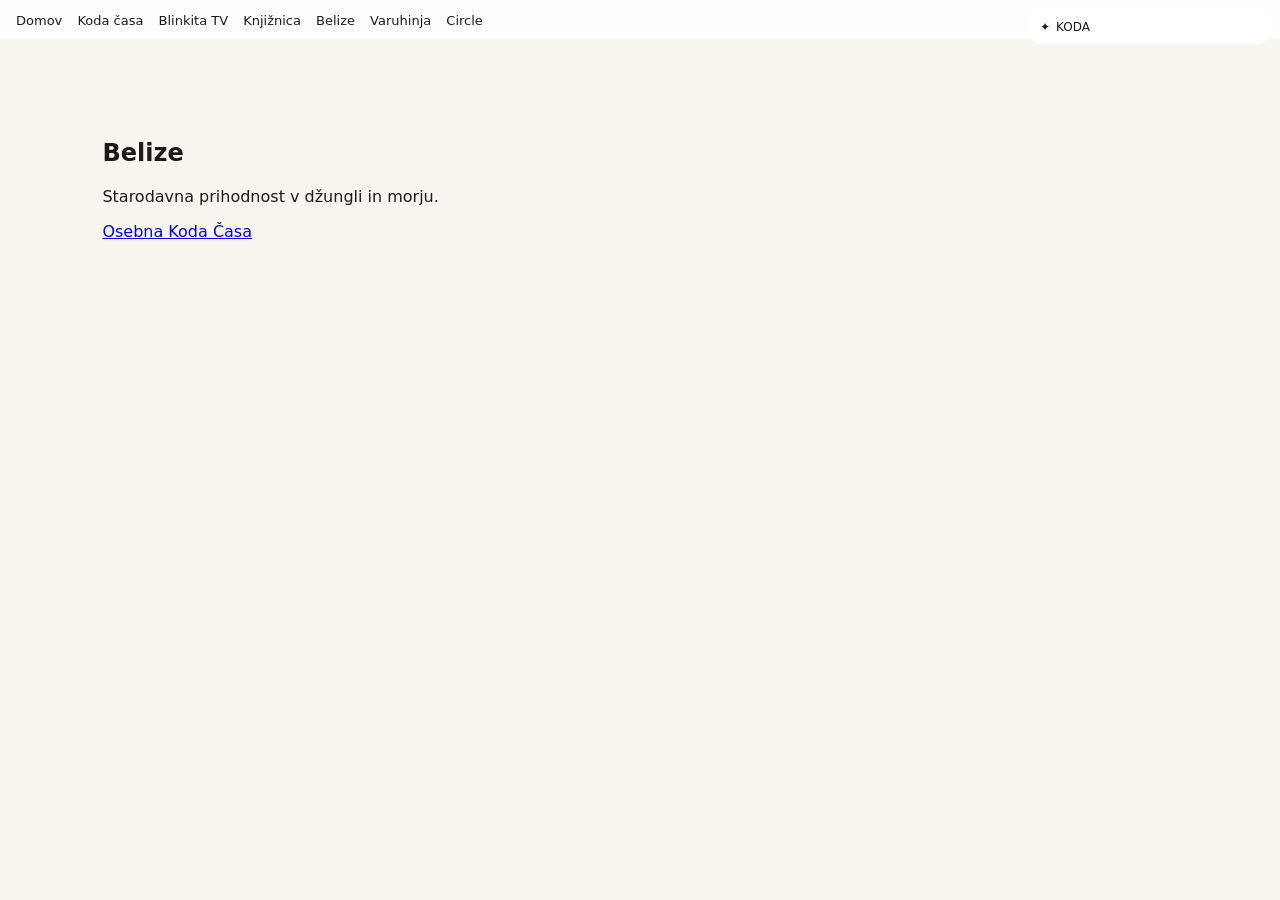
==== belize.html @ be181662 "Add files via upload" ====
<!doctype html>
<html lang="sl">
<head>
<meta charset="utf-8">
<meta name="viewport" content="width=device-width, initial-scale=1">
<title>Belize</title>
<link rel="stylesheet" href="style.css">
</head>
<body>

<header>
<nav class="main-nav">
<a href="index.html">Domov</a>
<a href="koda-casa.html">Koda časa</a>
<a href="blinkita-tv.html">Blinkita TV</a>
<a href="knjiznica.html">Knjižnica</a>
<a href="belize.html">Belize</a>
<a href="varuhinja-prehodov.html">Varuhinja</a>
<a href="circle.html">Circle</a>
</nav>

<div id="ziv-cas-header">
<div id="greg-date"></div>
<div class="tzolkin-inline">
<span>✦</span><span>KODA</span>
</div>
</div>
</header>

<section class="hero">
<div class="hero-card">
<h1>Belize</h1>
<p>Starodavna prihodnost v džungli in morju.</p>
<p><a href="https://mysticanaturae.github.io/osebnakodacasa/">Osebna Koda Časa</a></p>
</div>
</section>

</body>
</html>
---- style.css ----
/* BASIC SHARED STYLE (simplified safe version) */
body{font-family:system-ui;margin:0;background:#f8f4ee;color:#1f1a17;}
header{position:sticky;top:0;background:rgba(255,255,255,0.9);backdrop-filter:blur(10px);padding:10px 16px;z-index:10;}
.main-nav a{margin-right:10px;text-decoration:none;color:#1f1a17;font-size:13px;}
.hero{padding:80px 8%;min-height:60vh;}
.hero-card{max-width:800px;}
#ziv-cas-header{position:fixed;top:10px;right:10px;width:220px;background:white;padding:10px;border-radius:12px;font-size:12px;}
.tzolkin-inline{display:flex;gap:6px;align-items:center;}
.energy-img{width:18px;height:18px;}
section{padding:60px 8%;}
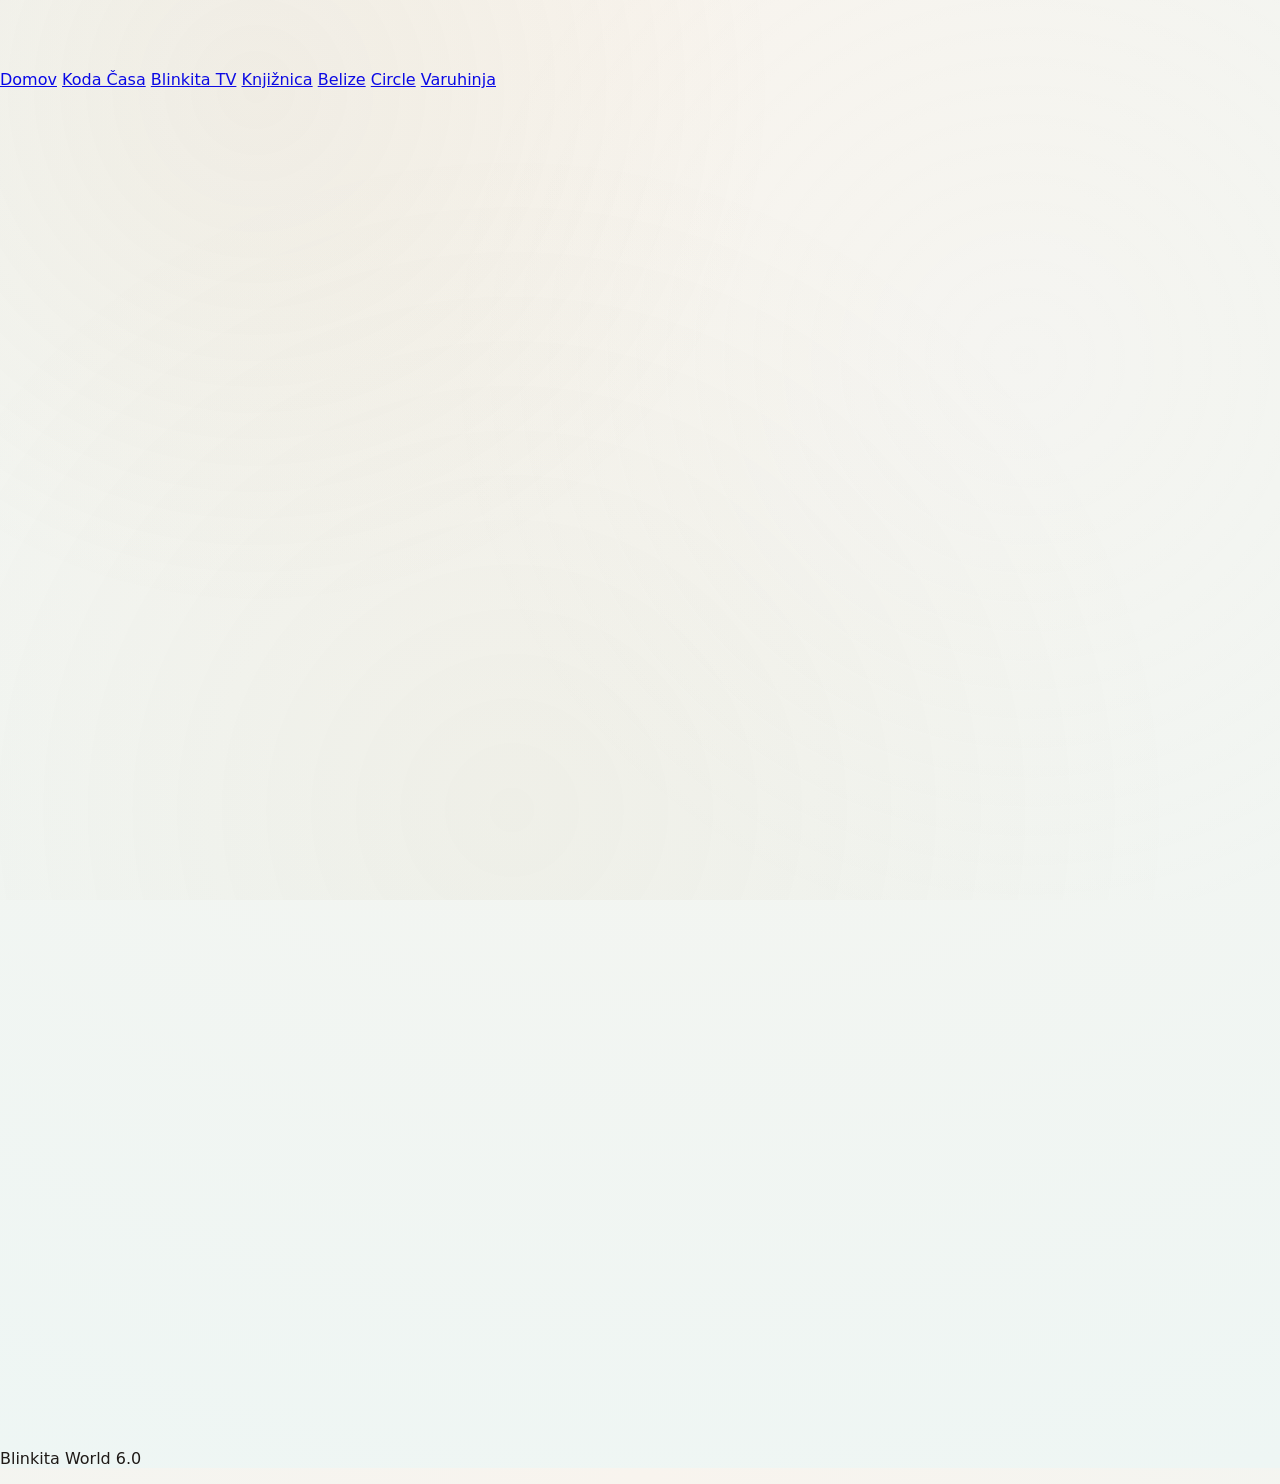
==== commit c926c4a3: "Add files via upload" ====
--- a/belize.html
+++ b/belize.html
@@ -1,39 +1,14 @@
-<!doctype html>
-<html lang="sl">
-<head>
-<meta charset="utf-8">
-<meta name="viewport" content="width=device-width, initial-scale=1">
-<title>Belize</title>
-<link rel="stylesheet" href="style.css">
-</head>
-<body>
-
-<header>
-<nav class="main-nav">
+<!doctype html><html><head><meta charset="utf-8"><link rel="stylesheet" href="css/style.css"><title>Starodavna prihodnost</title></head><body>
+<header><nav>
 <a href="index.html">Domov</a>
-<a href="koda-casa.html">Koda časa</a>
+<a href="koda-casa.html">Koda Časa</a>
 <a href="blinkita-tv.html">Blinkita TV</a>
 <a href="knjiznica.html">Knjižnica</a>
 <a href="belize.html">Belize</a>
+<a href="circle.html">Circle</a>
 <a href="varuhinja-prehodov.html">Varuhinja</a>
-<a href="circle.html">Circle</a>
-</nav>
+</nav></header>
 
-<div id="ziv-cas-header">
-<div id="greg-date"></div>
-<div class="tzolkin-inline">
-<span>✦</span><span>KODA</span>
-</div>
-</div>
-</header>
-
-<section class="hero">
-<div class="hero-card">
-<h1>Belize</h1>
-<p>Starodavna prihodnost v džungli in morju.</p>
-<p><a href="https://mysticanaturae.github.io/osebnakodacasa/">Osebna Koda Časa</a></p>
-</div>
-</section>
-
-</body>
-</html>
+<section class="hero"><div class="hero-card"><h1>Starodavna prihodnost</h1><p>Tukaj vstavi celotno vsebino, ki sva jo pripravila.</p></div></section>
+<section><div class='gallery'><div class='placeholder'>BELIZE 1</div><div class='placeholder'>BELIZE 2</div><div class='placeholder'>BELIZE 3</div></div></section>
+<footer>Blinkita World 6.0</footer></body></html>
--- a/css/style.css
+++ b/css/style.css
@@ -0,0 +1,692 @@
+/* =========================
+   ROOT
+========================= */
+
+:root{
+  --bg:#f8f4ee;
+  --dark:#1f1a17;
+  --gold:#b89a5c;
+  --shadow:0 25px 80px rgba(0,0,0,.12);
+}
+
+/* =========================
+   RESET
+========================= */
+
+*{
+  margin:0;
+  padding:0;
+  box-sizing:border-box;
+}
+
+html{
+  scroll-behavior:smooth;
+}
+
+body{
+  font-family:system-ui, sans-serif;
+  background: radial-gradient(circle at top, #f8f4ee, #eef6f4);
+  color:var(--dark);
+  overflow-x:hidden;
+
+  /* FIX: header overlap */
+  padding-top:70px;
+}
+
+body::before{
+  content:"";
+  position:fixed;
+  inset:0;
+  pointer-events:none;
+  background:
+    radial-gradient(circle at 20% 10%, rgba(184,154,92,0.08), transparent 40%),
+    radial-gradient(circle at 80% 40%, rgba(255,255,255,0.08), transparent 50%),
+    radial-gradient(circle at 40% 90%, rgba(184,154,92,0.06), transparent 60%);
+  z-index:0;
+}
+
+/* =========================
+   SECTION FLOW (FIXED STRUCTURE)
+========================= */
+
+section{
+  min-height:60vh;
+  padding:80px 8%;
+  display:flex;
+  flex-direction:column;
+  justify-content:flex-start;
+  gap:16px;
+}
+
+section:nth-of-type(odd){
+  background: #f8f4ee;
+}
+
+section:nth-of-type(even){
+  background: #ffffff;
+}
+
+section{
+  opacity: 0;
+  transform: translateY(40px) scale(0.98);
+  transition: all 1s ease;
+}
+
+section.visible{
+  opacity: 1;
+  transform: translateY(0) scale(1);
+}
+
+/* =========================
+   LOADER / INTRO
+========================= */
+
+.blinkita-intro{
+  position:fixed;
+  inset:0;
+  background:rgba(248,244,238,0.98);
+  display:flex;
+  align-items:center;
+  justify-content:center;
+  z-index:9999;
+}
+
+.blinkita-intro.hidden{
+  opacity:0;
+  visibility:hidden;
+  pointer-events:none;
+}
+
+#portal-loader{
+  position:fixed;
+  inset:0;
+  background:#f8f4ee;
+  display:flex;
+  align-items:center;
+  justify-content:center;
+  z-index:10000;
+  transition:opacity .6s ease;
+}
+
+/* =========================
+   HEADER (APPLE STYLE STABLE)
+========================= */
+
+.main-header{
+  position:fixed;
+  top:0;
+  left:0;
+  right:0;
+  height:70px;
+
+  display:flex;
+  align-items:center;
+  justify-content:space-between;
+
+  padding:0 20px;
+
+  z-index:10000;
+
+  background:rgba(255,255,255,0.85);
+  backdrop-filter:blur(16px);
+}
+
+/* NAV */
+.main-nav{
+  display:flex;
+  align-items:center;
+  gap:14px;
+  flex-wrap:nowrap;
+}
+
+.main-nav a{
+  white-space:nowrap;
+  text-decoration:none;
+  color:var(--dark);
+  font-size:13px;
+  padding:6px 10px;
+  border-radius:999px;
+  transition:0.25s ease;
+}
+
+.main-nav a:hover{
+  background:rgba(184,154,92,0.15);
+}
+
+/* =========================
+   TZOLKIN WIDGET (FIXED SAFE POSITION)
+========================= */
+
+#ziv-cas-header{
+  position: fixed;
+  top: 10px;
+  right: 20px;
+
+  width: 200px;
+
+  z-index: 10001;
+
+  background: rgba(255,255,255,0.88);
+  backdrop-filter: blur(18px);
+
+  border-radius: 14px;
+  padding: 10px;
+
+  display: flex;
+  flex-direction: column;
+  align-items: center;
+  gap: 6px;
+
+  text-align: center;
+
+  animation: widgetFloat 6s ease-in-out infinite;
+
+  border: 1px solid rgba(184,154,92,0.25);
+  box-shadow: 0 30px 90px rgba(0,0,0,0.2);
+
+  backdrop-filter: blur(20px);
+}
+
+@keyframes widgetFloat{
+  0%{ transform: translateY(0px); }
+  50%{ transform: translateY(-3px); }
+  100%{ transform: translateY(0px); }
+}
+
+.ziv-portal-title{
+  font-size: 10px;
+  letter-spacing: 2px;
+  opacity: 0.6;
+  color: var(--gold);
+  margin-bottom: 2px;
+}
+
+.ziv-date{
+  font-size: 9px;
+  opacity: 0.6;
+  letter-spacing: 1px;
+  margin-bottom: 4px;
+  margin-top:2px;
+}
+
+/* 3. GLAVNI NASLOV */
+.ziv-title{
+  font-size:11px;
+  font-weight:600;
+  letter-spacing:1px;
+}
+
+/* 4. KODA */
+.ziv-code,
+#ziv-code,
+#ziv-code-secondary{
+  font-size:11px;
+  opacity:0.7;
+}
+
+/* 5. ŠTEVILO + ZNAMENJE */
+.energy-text{
+  font-size:8px;
+}
+
+.energy-img{
+  width:18px;
+  height:18px;
+}
+
+/* =========================
+   TZOLKIN CORE ROW
+========================= */
+
+.tzolkin-mini{
+  display:flex;
+  align-items:center;
+  justify-content:center;
+  gap:10px;
+}
+
+.tone-block,
+.sign-block{
+  display:flex;
+  flex-direction:column;
+  align-items:center;
+  justify-content:center;
+  min-width:60px;
+  gap:3px;
+}
+
+.tone-block img,
+.sign-block img{
+  width:26px;
+  height:26px;
+  object-fit:contain;
+}
+
+.tone-block span,
+.sign-block span{
+  font-size:10px;
+  opacity:0.75;
+}
+
+/* =========================
+   INLINE ENERGY
+========================= */
+
+.tzolkin-inline{
+  display:flex;
+  align-items:center;
+  justify-content:center;
+  gap:8px;
+}
+
+.energy-text{
+  font-size:13px;
+  font-weight:600;
+}
+
+.energy-img{
+  width:22px;
+  height:22px;
+  object-fit:contain;
+}
+
+/* =========================
+   HERO
+========================= */
+
+.hero{
+  min-height:90vh;
+  display:flex;
+  align-items:center;
+  padding:8%;
+  color:white;
+  position:relative;
+  overflow: hidden;
+}
+
+.hero::before{
+  content:"";
+  position:absolute;
+  inset:0;
+  background:
+    linear-gradient(rgba(0,0,0,.55),rgba(0,0,0,.35)),
+    url("../images/blinkitanaplazi.jpg");
+  background-size: cover;
+  background-position: center;
+ transform: scale(1.1) translateY(calc(var(--scroll, 0) * 60px));
+  transition: transform 0.2s ease-out;
+}
+
+.hero::before{
+  animation: heroZoom 18s ease-in-out infinite;
+  transform-origin: center;
+}
+
+@keyframes heroZoom{
+  0%{
+    transform: scale(1);
+  }
+  50%{
+    transform: scale(1.08);
+  }
+  100%{
+    transform: scale(1);
+  }
+}
+
+.hero-card{
+  max-width: 520px;          /* ožji = bolj vertikalen občutek */
+  width: 100%;
+  padding: 44px 38px;
+
+  display: flex;
+  flex-direction: column;
+  gap: 14px;
+
+  border-radius: 28px;
+
+  background: rgba(0,0,0,0.42);
+  backdrop-filter: blur(16px);
+
+  box-shadow: 0 30px 100px rgba(0,0,0,0.35);
+}
+
+.hero-card p{
+  line-height: 1.7;
+  font-size: 15px;
+}
+
+.hero-card h1{
+  font-size: 40px;
+  line-height: 1.1;
+  margin-bottom: 6px;
+}
+
+.hero-card h1,
+.hero-card p,
+.hero-card .hero-buttons{
+  opacity: 0;
+  transform: translateY(10px);
+  animation: heroTextIn 1s ease forwards;
+}
+
+.hero-card p{ animation-delay: 0.2s; }
+.hero-card h1{ animation-delay: 0.1s; }
+.hero-buttons{ animation-delay: 0.4s; }
+
+@keyframes heroTextIn{
+  to{
+    opacity: 1;
+    transform: translateY(0);
+  }
+}
+
+/* =========================
+   CARDS
+========================= */
+
+.card{
+  background:rgba(255,255,255,.65);
+  backdrop-filter:blur(14px);
+  border:1px solid rgba(255,255,255,.35);
+  box-shadow:var(--shadow);
+  padding:24px;
+  border-radius:18px;
+  transition:.3s ease;
+}
+
+.card:hover{
+  transform:translateY(-8px);
+}
+
+/* GRID */
+
+.grid{
+  display:grid;
+  grid-template-columns:repeat(auto-fit,minmax(180px,1fr));
+  gap:20px;
+}
+
+/* =========================
+   BUTTONS
+========================= */
+
+.btn{
+  background:var(--gold);
+  color:white;
+  padding:12px 18px;
+  border-radius:999px;
+  text-decoration:none;
+}
+
+.btn-secondary{
+  border:1px solid rgba(255,255,255,0.5);
+  color:white;
+  background:transparent;
+  padding:12px 18px;
+  border-radius:999px;
+}
+
+/* =========================
+   MULTIVERSE
+========================= */
+
+.universe-grid{
+  display:grid;
+  grid-template-columns:repeat(auto-fit,minmax(260px,1fr));
+  gap:24px;
+}
+
+.world{
+  display:flex;
+  align-items:center;
+  justify-content:center;
+  min-height:120px;
+  border-radius:16px;
+  background:rgba(255,255,255,.6);
+  backdrop-filter:blur(10px);
+  text-decoration:none;
+  color:inherit;
+  transition:.3s ease;
+}
+
+.world:hover{
+  transform:scale(1.03);
+}
+
+/* =========================
+   IMAGE SAFETY
+========================= */
+
+img{
+  max-width:100%;
+  display:block;
+}
+
+/* =========================
+   POETIC TEXT
+========================= */
+
+.poetic{
+  max-width:720px;
+}
+
+.poetic p,
+.poetic li{
+  margin:0 0 10px 0;
+  line-height:1.65;
+}
+
+.poetic h2{
+  margin-bottom:14px;
+}
+
+.poetic ul{
+  padding-left:18px;
+}
+
+.hero-buttons{
+  display:flex;
+  gap:12px;
+  flex-wrap:wrap;
+  margin-top:18px;
+}
+
+.btn,
+.btn-secondary{
+  width: auto;
+  display:inline-flex;
+  align-items:center;
+  justify-content:center;
+  padding:12px 18px;
+}
+
+.doors-grid{
+  display:grid;
+  grid-template-columns: repeat(auto-fit, minmax(160px, 1fr));
+  gap:16px;
+  margin-top:20px;
+}
+
+.door-card{
+  background: rgba(255,255,255,0.75);
+  backdrop-filter: blur(14px);
+  border-radius: 18px;
+
+  padding: 18px;
+  text-decoration:none;
+  color: var(--dark);
+
+  display:flex;
+  flex-direction:column;
+  align-items:center;
+  justify-content:center;
+
+  gap:6px;
+
+  box-shadow: 0 20px 60px rgba(0,0,0,0.12);
+
+  transition: 0.25s ease;
+}
+
+.door-card:hover{
+  transform: translateY(-6px);
+  background: rgba(255,255,255,0.9);
+}
+
+.door-card span{
+  font-size: 14px;
+  font-weight: 600;
+}
+
+.door-card small{
+  opacity: 0.7;
+}
+
+.door-card{
+  border-radius: 20px;
+  padding: 20px;
+
+  background: rgba(255,255,255,0.7);
+  backdrop-filter: blur(14px);
+
+  box-shadow: 0 25px 60px rgba(0,0,0,0.12);
+
+  transform: translateY(0);
+  transition: all 0.3s ease;
+
+  border: 1px solid rgba(184,154,92,0.15);
+}
+
+.door-card:hover{
+  transform: translateY(-10px) scale(1.03);
+  box-shadow: 0 35px 90px rgba(0,0,0,0.18);
+}
+
+/* pastel accents */
+.d1{ background: rgba(255, 230, 230, 0.55); }
+.d2{ background: rgba(230, 255, 240, 0.55); }
+.d3{ background: rgba(230, 240, 255, 0.55); }
+.d4{ background: rgba(255, 250, 220, 0.55); }
+.d5{ background: rgba(240, 230, 255, 0.55); }
+
+
+.multiverse-grid{
+  display:grid;
+  grid-template-columns: repeat(auto-fit, minmax(180px, 1fr));
+  gap:16px;
+  margin-top:20px;
+}
+
+.world-card{
+  background: rgba(255,255,255,0.7);
+  backdrop-filter: blur(14px);
+
+  border-radius: 16px;
+  padding: 18px;
+
+  text-align:center;
+  text-decoration:none;
+  color: var(--dark);
+
+  box-shadow: 0 18px 50px rgba(0,0,0,0.12);
+
+  transition: 0.25s ease;
+}
+
+.world-card:hover{
+  transform: scale(1.03);
+}
+
+section{
+  padding: 70px 8%;
+  margin: 0;
+  gap: 14px;
+}
+
+section + section{
+  margin-top: 10px;
+}
+
+h1,h2,h3{
+  letter-spacing: -0.02em;
+}
+
+p{
+  opacity: 0.92;
+}
+
+.world-card{
+  padding: 26px;
+  border-radius: 18px;
+
+  font-size: 14px;
+
+  background: rgba(255,255,255,0.75);
+  backdrop-filter: blur(14px);
+
+  box-shadow: 0 20px 60px rgba(0,0,0,0.12);
+
+  transition: 0.3s ease;
+}
+
+.world-card:hover{
+  transform: scale(1.06);
+  box-shadow: 0 30px 90px rgba(0,0,0,0.18);
+}
+
+.card,
+.door-card,
+.world-card{
+  animation: float 6s ease-in-out infinite;
+}
+
+@keyframes float{
+  0%{ transform: translateY(0px); }
+  50%{ transform: translateY(-4px); }
+  100%{ transform: translateY(0px); }
+}
+
+#ziv-cas-header{
+  border: 1px solid rgba(184,154,92,0.25);
+  box-shadow: 0 25px 70px rgba(0,0,0,0.18);
+
+  animation: widgetPulse 4s ease-in-out infinite;
+}
+
+@keyframes widgetPulse{
+  0%{
+    box-shadow: 0 20px 50px rgba(0,0,0,0.14);
+  }
+  50%{
+    box-shadow: 0 25px 80px rgba(184,154,92,0.25);
+  }
+  100%{
+    box-shadow: 0 20px 50px rgba(0,0,0,0.14);
+  }
+}
+
+html{
+  scroll-behavior: smooth;
+}
+
+section{
+  scroll-margin-top: 80px;
+}
+
+section.visible{
+  transition: all 1s cubic-bezier(.2,.8,.2,1);
+}
+
+section{
+  padding: 60px 8%;
+}
+
+section:nth-of-type(odd){
+  background: #f8f4ee;
+}
+
+section:nth-of-type(even){
+  background: #ffffff;
+}
+
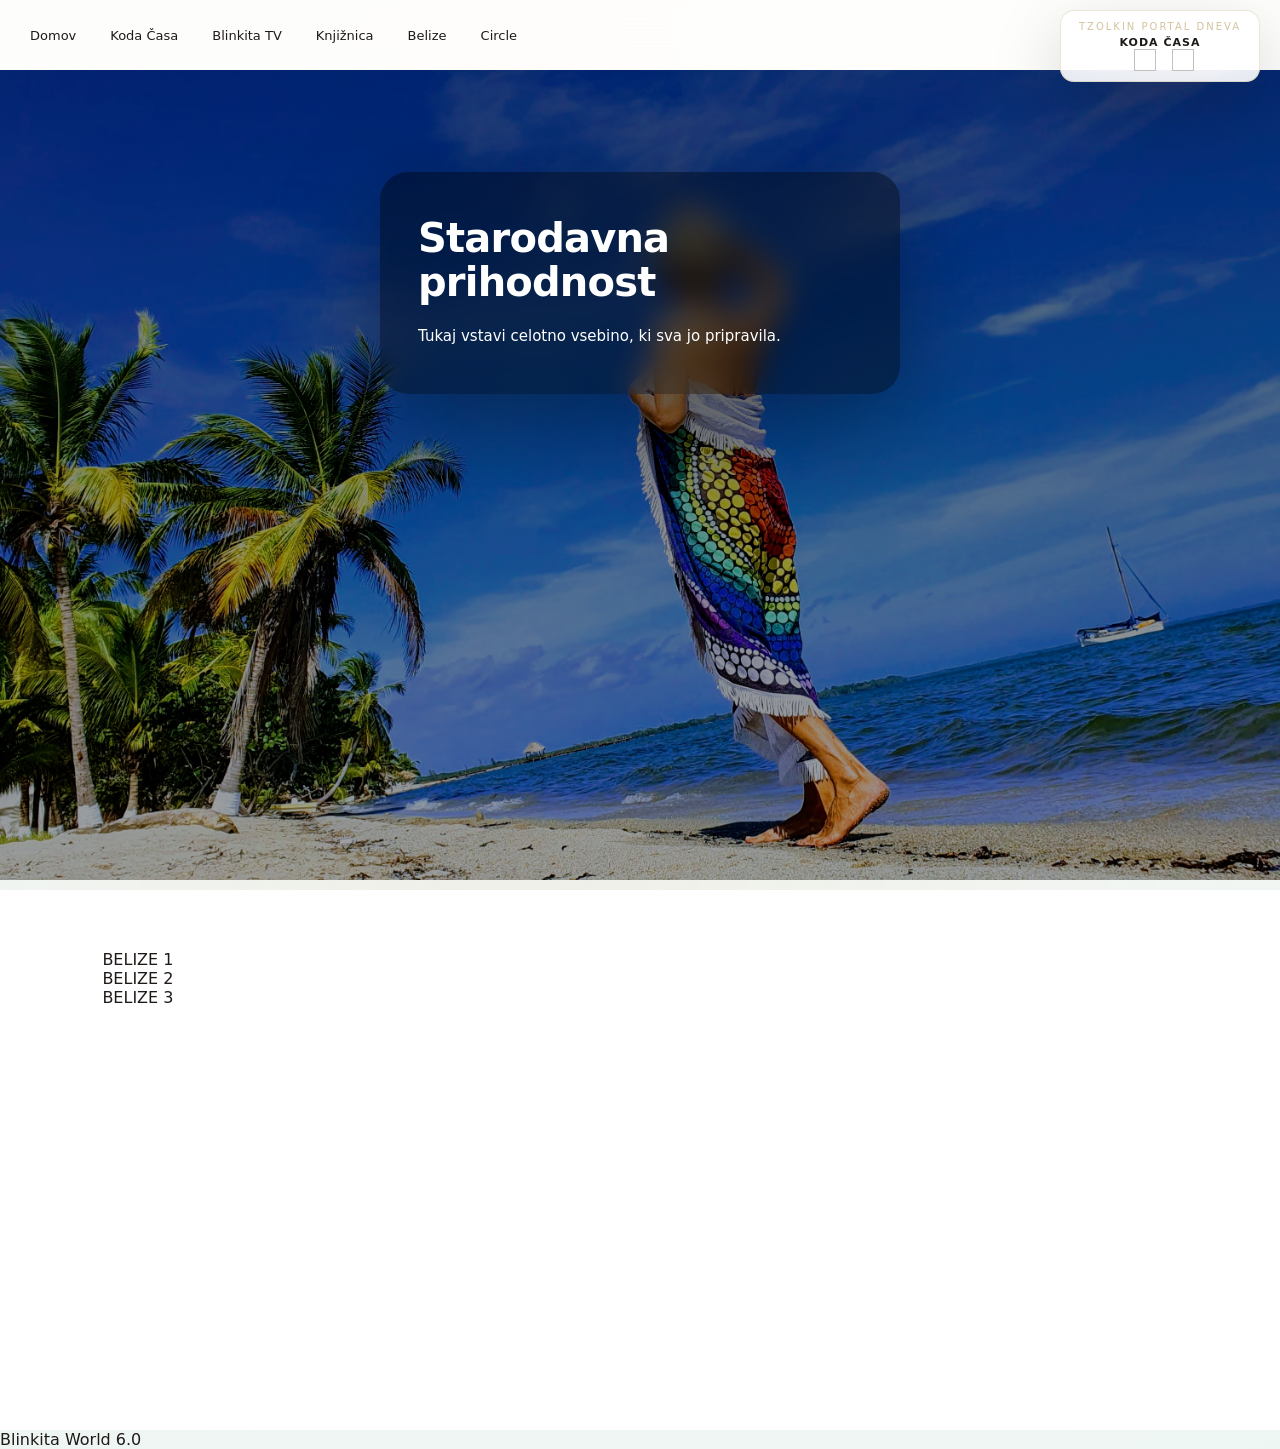
==== commit 29d93c0c: "Add files via upload" ====
--- a/belize.html
+++ b/belize.html
@@ -1,13 +1,59 @@
-<!doctype html><html><head><meta charset="utf-8"><link rel="stylesheet" href="css/style.css"><title>Starodavna prihodnost</title></head><body>
-<header><nav>
-<a href="index.html">Domov</a>
-<a href="koda-casa.html">Koda Časa</a>
-<a href="blinkita-tv.html">Blinkita TV</a>
-<a href="knjiznica.html">Knjižnica</a>
-<a href="belize.html">Belize</a>
-<a href="circle.html">Circle</a>
-<a href="varuhinja-prehodov.html">Varuhinja</a>
-</nav></header>
+<!doctype html>
+<html lang="sl">
+
+<head>
+  <meta charset="utf-8">
+  <meta name="viewport" content="width=device-width, initial-scale=1">
+  <title>Blinkita TV | Dashboard</title>
+
+  <link rel="stylesheet" href="css/style.css">
+</head>
+
+<body class="tv-mode">
+
+<!-- HEADER -->
+<header class="main-header">
+
+  <nav class="main-nav">
+    <a href="index.html">Domov</a>
+    <a href="koda-casa.html">Koda Časa</a>
+    <a href="blinkita-tv.html">Blinkita TV</a>
+    <a href="knjiznica.html">Knjižnica</a>
+    <a href="belize.html">Belize</a>
+    <a href="circle.html">Circle</a>
+  </nav>
+
+  <!-- TZOLKIN WIDGET -->
+  <div id="ziv-cas-header">
+
+    <div class="ziv-inner">
+
+      <!-- PORTAL TITLE (STATIC - nikoli JS) -->
+      <div class="ziv-portal-title">TZOLKIN PORTAL DNEVA</div>
+
+      <!-- DATE -->
+      <div class="ziv-date" id="greg-date"></div>
+
+      <!-- PAGE TITLE (EDINI VARIABILEN TEXT) -->
+      <div class="ziv-page-title">KODA ČASA</div>
+
+      <!-- KODA -->
+      <div id="ziv-code" class="ziv-code"></div>
+
+      <!-- ENERGY -->
+      <div class="tzolkin-inline">
+        <span id="tzolkin-number" class="energy-text"></span>
+        <img id="tzolkin-number-img" class="energy-img">
+
+        <span id="tzolkin-sign" class="energy-text"></span>
+        <img id="tzolkin-sign-img" class="energy-img">
+      </div>
+
+    </div>
+  </div>
+
+</header>
+
 
 <section class="hero"><div class="hero-card"><h1>Starodavna prihodnost</h1><p>Tukaj vstavi celotno vsebino, ki sva jo pripravila.</p></div></section>
 <section><div class='gallery'><div class='placeholder'>BELIZE 1</div><div class='placeholder'>BELIZE 2</div><div class='placeholder'>BELIZE 3</div></div></section>
--- a/css/style.css
+++ b/css/style.css
@@ -67,14 +67,31 @@
 }
 
 section{
-  opacity: 0;
-  transform: translateY(40px) scale(0.98);
-  transition: all 1s ease;
-}
-
-section.visible{
-  opacity: 1;
-  transform: translateY(0) scale(1);
+  opacity: 1 !important;
+  transform: none !important;
+}
+
+section{
+  position: relative;
+}
+
+section:hover{
+  transform: translateY(-2px);
+}
+
+section{
+  animation: fadeSoft 0.8s ease both;
+}
+
+@keyframes fadeSoft{
+  from{
+    opacity: 0.85;
+    transform: translateY(6px);
+  }
+  to{
+    opacity: 1;
+    transform: translateY(0);
+  }
 }
 
 /* =========================
@@ -313,13 +330,7 @@
     url("../images/blinkitanaplazi.jpg");
   background-size: cover;
   background-position: center;
- transform: scale(1.1) translateY(calc(var(--scroll, 0) * 60px));
   transition: transform 0.2s ease-out;
-}
-
-.hero::before{
-  animation: heroZoom 18s ease-in-out infinite;
-  transform-origin: center;
 }
 
 @keyframes heroZoom{
@@ -690,3 +701,13 @@
   background: #ffffff;
 }
 
+section{
+  opacity: 1 !important;
+  transform: none !important;
+}
+
+.ziv-page-title {
+  font-size: 11px;
+  font-weight: 600;
+  letter-spacing: 1px;
+}
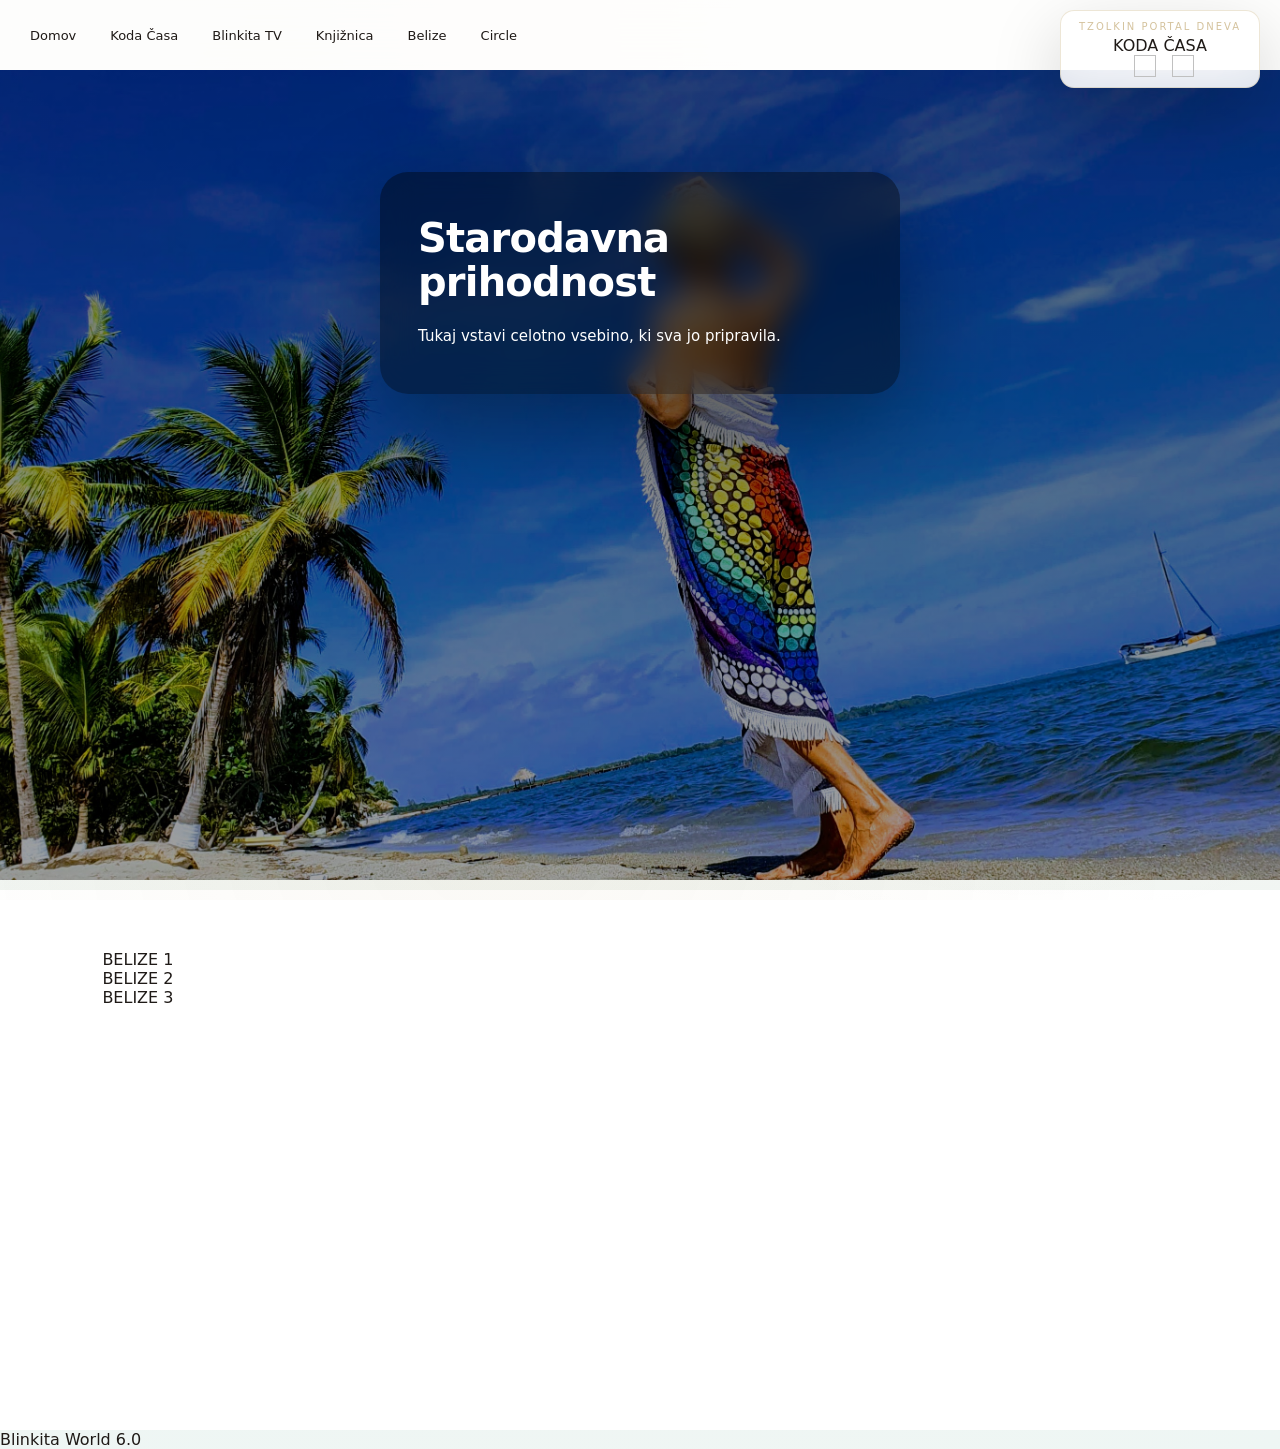
==== commit 7c053065: "Add files via upload" ====
--- a/belize.html
+++ b/belize.html
@@ -4,12 +4,14 @@
 <head>
   <meta charset="utf-8">
   <meta name="viewport" content="width=device-width, initial-scale=1">
-  <title>Blinkita TV | Dashboard</title>
+
+  <title>Belize | Blinkita World</title>
 
   <link rel="stylesheet" href="css/style.css">
 </head>
 
-<body class="tv-mode">
+<!-- 🔥 CRITICAL FIX -->
+<body class="codex" data-page="codex">
 
 <!-- HEADER -->
 <header class="main-header">
@@ -28,25 +30,20 @@
 
     <div class="ziv-inner">
 
-      <!-- PORTAL TITLE (STATIC - nikoli JS) -->
       <div class="ziv-portal-title">TZOLKIN PORTAL DNEVA</div>
 
-      <!-- DATE -->
       <div class="ziv-date" id="greg-date"></div>
 
-      <!-- PAGE TITLE (EDINI VARIABILEN TEXT) -->
       <div class="ziv-page-title">KODA ČASA</div>
 
-      <!-- KODA -->
       <div id="ziv-code" class="ziv-code"></div>
 
-      <!-- ENERGY -->
       <div class="tzolkin-inline">
         <span id="tzolkin-number" class="energy-text"></span>
-        <img id="tzolkin-number-img" class="energy-img">
+        <img id="tzolkin-number-img" class="energy-img" alt="">
 
         <span id="tzolkin-sign" class="energy-text"></span>
-        <img id="tzolkin-sign-img" class="energy-img">
+        <img id="tzolkin-sign-img" class="energy-img" alt="">
       </div>
 
     </div>
--- a/css/style.css
+++ b/css/style.css
@@ -67,31 +67,13 @@
 }
 
 section{
-  opacity: 1 !important;
-  transform: none !important;
-}
-
-section{
-  position: relative;
-}
-
-section:hover{
-  transform: translateY(-2px);
-}
-
-section{
-  animation: fadeSoft 0.8s ease both;
-}
-
-@keyframes fadeSoft{
-  from{
-    opacity: 0.85;
-    transform: translateY(6px);
-  }
-  to{
-    opacity: 1;
-    transform: translateY(0);
-  }
+  opacity: 1;
+  transform: none;
+}
+
+section.visible{
+  opacity: 1;
+  transform: translateY(0) scale(1);
 }
 
 /* =========================
@@ -330,7 +312,13 @@
     url("../images/blinkitanaplazi.jpg");
   background-size: cover;
   background-position: center;
+ transform: scale(1.1) translateY(calc(var(--scroll, 0) * 60px));
   transition: transform 0.2s ease-out;
+}
+
+.hero::before{
+  animation: heroZoom 18s ease-in-out infinite;
+  transform-origin: center;
 }
 
 @keyframes heroZoom{
@@ -700,14 +688,3 @@
 section:nth-of-type(even){
   background: #ffffff;
 }
-
-section{
-  opacity: 1 !important;
-  transform: none !important;
-}
-
-.ziv-page-title {
-  font-size: 11px;
-  font-weight: 600;
-  letter-spacing: 1px;
-}
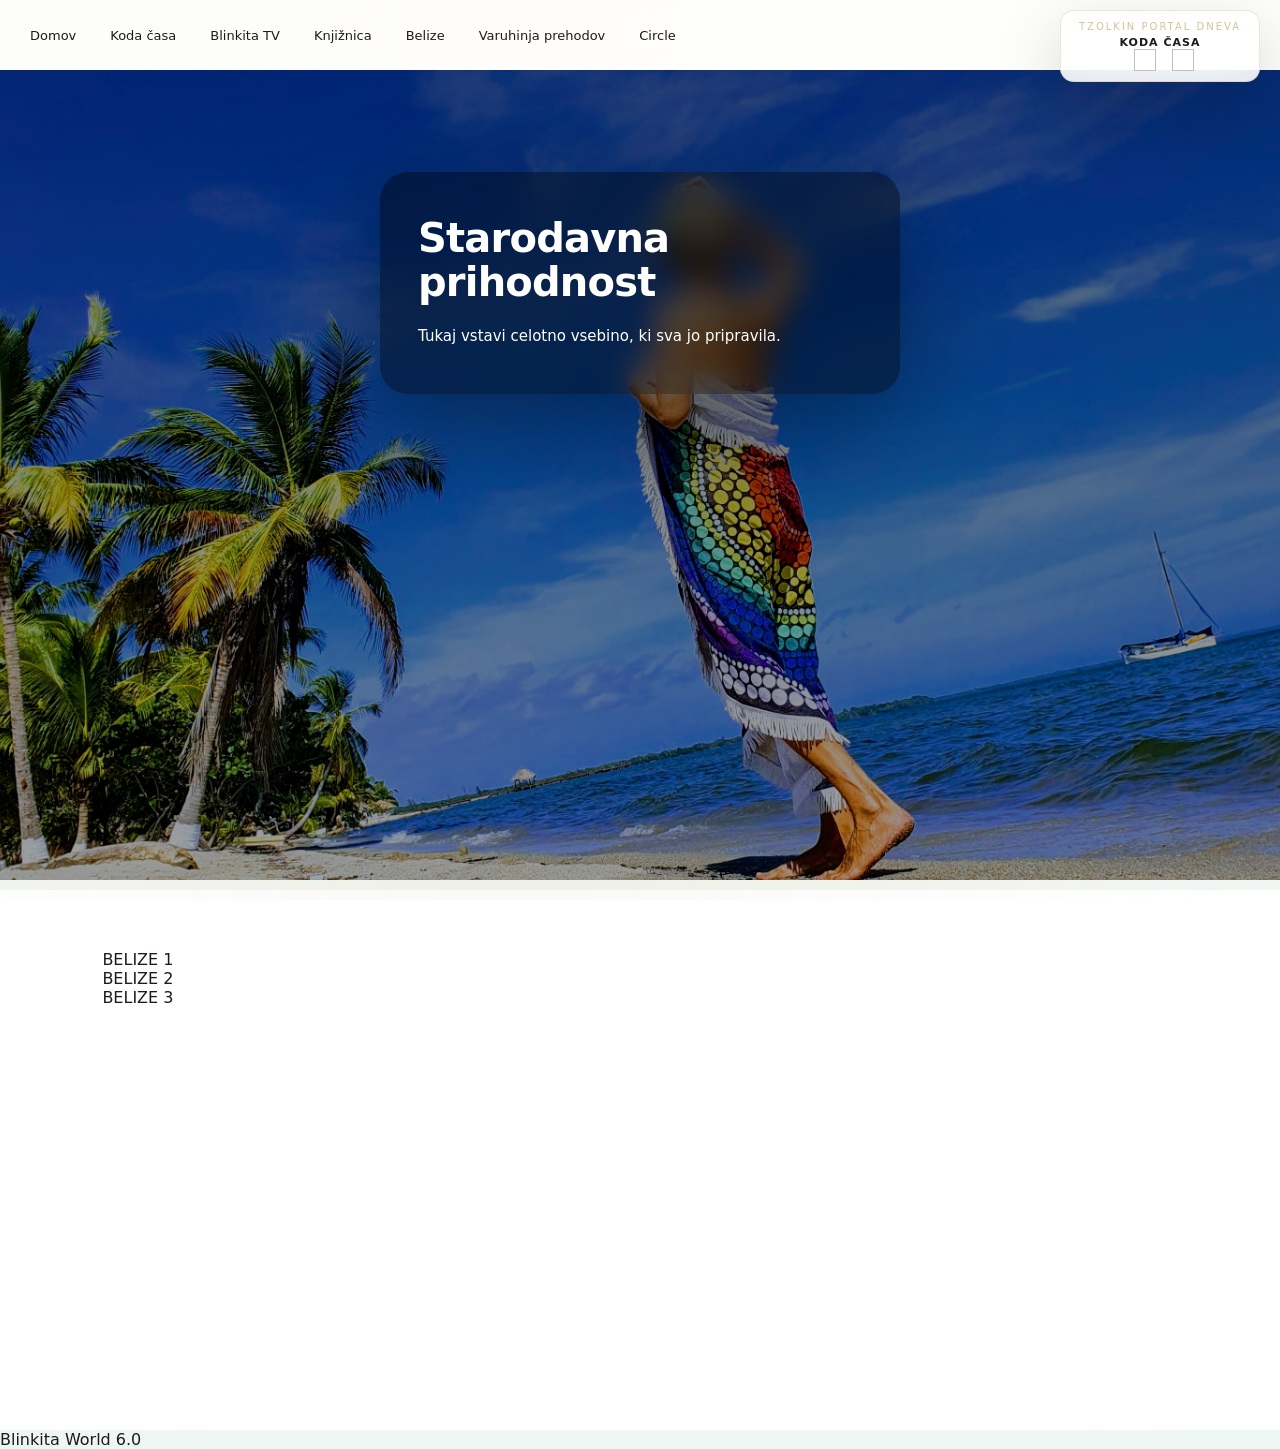
==== commit de0e73d2: "Add files via upload" ====
--- a/belize.html
+++ b/belize.html
@@ -16,38 +16,43 @@
 <!-- HEADER -->
 <header class="main-header">
 
-  <nav class="main-nav">
-    <a href="index.html">Domov</a>
-    <a href="koda-casa.html">Koda Časa</a>
-    <a href="blinkita-tv.html">Blinkita TV</a>
-    <a href="knjiznica.html">Knjižnica</a>
-    <a href="belize.html">Belize</a>
-    <a href="circle.html">Circle</a>
-  </nav>
+    <nav class="main-nav">
+        <a href="index.html">Domov</a>
+        <a href="koda-casa.html">Koda časa</a>
+        <a href="blinkita-tv.html">Blinkita TV</a>
+        <a href="knjiznica.html">Knjižnica</a>
+        <a href="belize.html">Belize</a>
+        <a href="varuhinja-prehodov.html">Varuhinja prehodov</a>
+        <a href="circle.html">Circle</a>
+    </nav>
 
-  <!-- TZOLKIN WIDGET -->
-  <div id="ziv-cas-header">
+    <!-- TZOLKIN WIDGET -->
+    <div id="ziv-cas-header">
 
-    <div class="ziv-inner">
+        <div class="ziv-inner">
 
-      <div class="ziv-portal-title">TZOLKIN PORTAL DNEVA</div>
+            <div class="ziv-portal-title">TZOLKIN PORTAL DNEVA</div>
 
-      <div class="ziv-date" id="greg-date"></div>
+            <div class="ziv-date" id="greg-date"></div>
 
-      <div class="ziv-page-title">KODA ČASA</div>
+            <div class="ziv-title">KODA ČASA</div>
 
-      <div id="ziv-code" class="ziv-code"></div>
+            <div class="ziv-code" id="ziv-code"></div>
 
-      <div class="tzolkin-inline">
-        <span id="tzolkin-number" class="energy-text"></span>
-        <img id="tzolkin-number-img" class="energy-img" alt="">
+            <div class="ziv-code-secondary" id="ziv-code-secondary"></div>
 
-        <span id="tzolkin-sign" class="energy-text"></span>
-        <img id="tzolkin-sign-img" class="energy-img" alt="">
-      </div>
+            <div class="tzolkin-inline">
 
+                <span id="tzolkin-number" class="energy-text"></span>
+                <img id="tzolkin-number-img" class="energy-img" alt="">
+
+                <span id="tzolkin-sign" class="energy-text"></span>
+                <img id="tzolkin-sign-img" class="energy-img" alt="">
+
+            </div>
+
+        </div>
     </div>
-  </div>
 
 </header>
 
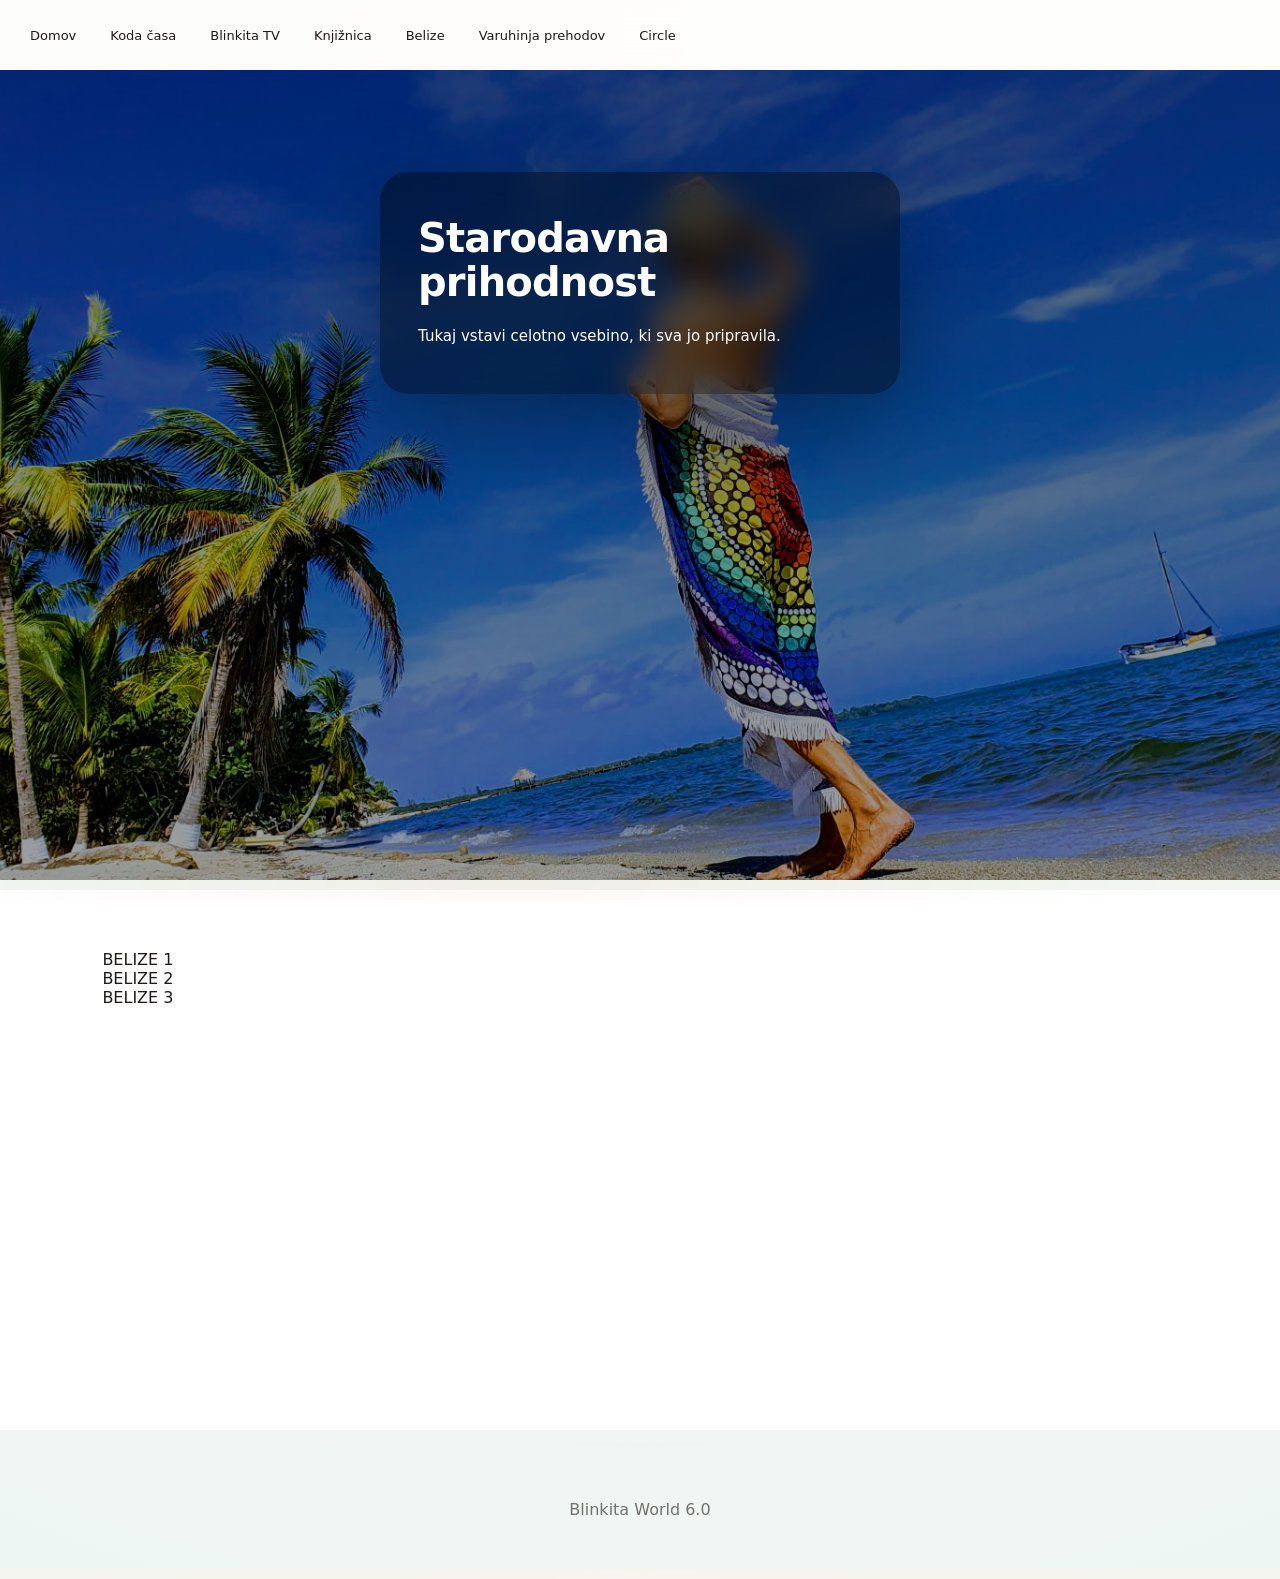
==== commit ffae22b3: "Add files via upload" ====
--- a/belize.html
+++ b/belize.html
@@ -58,5 +58,8 @@
 
 
 <section class="hero"><div class="hero-card"><h1>Starodavna prihodnost</h1><p>Tukaj vstavi celotno vsebino, ki sva jo pripravila.</p></div></section>
-<section><div class='gallery'><div class='placeholder'>BELIZE 1</div><div class='placeholder'>BELIZE 2</div><div class='placeholder'>BELIZE 3</div></div></section>
+<section><div class='gallery'><div class='placeholder'>BELIZE 1</div><div class='placeholder'>BELIZE 2</div><div class='placeholder'>BELIZE 3</div></div></section> <!-- SCRIPTS -->
+<script src="js/tzolkin-data.js"></script>
+<script src="js/tzolkin-engine.js"></script>
+<script src="js/ui-engine.js"></script>
 <footer>Blinkita World 6.0</footer></body></html>
--- a/css/style.css
+++ b/css/style.css
@@ -406,6 +406,22 @@
   gap:20px;
 }
 
+.image-section{
+  padding:40px 8%;
+}
+
+.feature-image{
+  width:100%;
+  max-width:1100px;
+  margin:auto;
+  display:block;
+
+  border-radius:24px;
+
+  box-shadow:
+  0 30px 90px rgba(0,0,0,.18);
+}
+
 /* =========================
    BUTTONS
 ========================= */
@@ -688,3 +704,297 @@
 section:nth-of-type(even){
   background: #ffffff;
 }
+
+.series-row {
+  display: grid;
+  grid-template-columns: repeat(3, 220px);
+  justify-content: center; /* CENTRIRANO na sredini strani */
+  gap: 16px;
+  perspective: 1000px; /* 3D globina */
+
+  margin-top: 60px;  /* ZRAK od hero sekcije */
+  padding: 0 20px;
+}
+
+/* kartice */
+.series-card {
+  background: rgba(255, 255, 255, 0.06);
+  border-radius: 16px;
+  overflow: hidden;
+  padding: 10px;
+  transition: transform 0.35s ease, box-shadow 0.35s ease;
+  transform: translateZ(0);
+}
+
+/* KVADRATNE SLIKE */
+.series-card img {
+  width: 100%;
+  aspect-ratio: 1 / 1;   /* ključ za kvadrat */
+  object-fit: cover;
+  border-radius: 12px;
+  display: block;
+  transition: transform 0.5s ease;
+}
+
+/* hover “prebujenje” */
+.series-card:hover {
+  transform: translateY(-6x) rotateX(2eg) rotateY(-2eg);
+  box-shadow: 0 18px 35px rgba(0,0,0,0.35);
+}
+
+/* slika se rahlo poveča v hoverju */
+.series-card:hover img {
+  transform: scale(1.08);
+}
+
+/* MAIN SERIES malo bolj izrazit */
+.main-series {
+  grid-column: span 3;
+}
+
+/* MAIN ni več fullscreen */
+.main-series {
+  grid-column: span 1; /* pomembno: NE razteguje več */
+}
+
+/* tekst bolj čist */
+.series-card h3 {
+  font-size: 14px;
+  margin: 8x 0 4px;
+}
+
+.series-card p {
+  font-size: 11px;
+  opacity: 0.85;
+}
+
+.series-date {
+  font-size: 10px;
+  opacity: 0.7;
+}
+
+.featured-text {
+  margin-top: 24px;
+}
+
+.featured-text p:last-of-type {
+  margin-bottom: 18px;
+}
+
+.featured-text .btn {
+  display: inline-block;
+  margin-top: 10px;
+}
+
+footer {
+  text-align: center;
+  padding: 60px 20px;
+  opacity: 0.6;
+  perspective: 1000px;
+  position: relative;
+  overflow: hidden;
+
+  transform: translateY(10px);
+  transform-style: preserve-3d;
+
+  transition: all 0.3s ease;
+}
+
+footer h3,
+footer p {
+  display: inline-block;
+  transform: translateZ(0);
+  transition: transform 0.4s ease, text-shadow 0.4s ease;
+}
+
+footer p {
+  opacity: 0.7;
+  font-size: 14px;
+}
+
+footer::before {
+  content: "";
+  position: absolute;
+  inset: 0;
+  left: 50%;
+  bottom: 20px;
+  transform: translateX(-50%);
+
+  width: 60%;
+  height: 3px;
+  border-radius: 999px;
+
+  background: linear-gradient(
+    90deg,
+    rgba(255,255,255,0.1),
+    rgba(255,255,255,0.6),
+    rgba(255,255,255,0.1)
+  );
+
+  animation: frequencyPulse 4s ease-in-out infinite;
+  opacity: 0.6;
+}
+
+footer:hover h3 {
+  transform: translateZ(20px) rotateX(6deg);
+  text-shadow: 0 10px 30px rgba(0,0,0,0.4);
+}
+
+footer:hover p {
+  transform: translateZ(10px);
+  opacity: 0.85;
+}
+
+@keyframes footerPulse {
+  0% {
+    opacity: 0.6;
+    transform: scale(1);
+  }
+  50% {
+    opacity: 1;
+    transform: scale(1.02);
+  }
+  100% {
+    opacity: 0.6;
+    transform: scale(1);
+  }
+}
+
+footer {
+  animation: footerPulse 6s ease-in-out infinite;
+}
+
+.portals {
+  padding: 90px 20px;
+}
+
+.portals h2 {
+  margin-bottom: 35px;
+  text-align: center;
+}
+
+.portal-grid {
+  display: grid;
+  grid-template-columns: repeat(3, 1fr);
+  gap: 22px;
+}
+
+.portal-card {
+  padding: 24px;
+  border-radius: 18px;
+  background: rgba(255,255,255,0.06);
+  text-align: center;
+
+  display: flex;
+  flex-direction: column;
+  gap: 12px;
+
+  position: relative;
+  overflow: hidden;
+
+  transition: transform 0.35s ease, box-shadow 0.35s ease;
+}
+
+.portal-card:hover {
+  transform: translateY(-6px) scale(1.03);
+  box-shadow: 0 18px 40px rgba(0,0,0,0.35);
+}
+
+.portal-card .btn-small {
+  margin-top: 12px;
+  display: inline-block;
+  transition: all 0.3s ease;
+}
+
+.portal-card .btn-small:hover {
+  transform: translateY(-2px);
+  opacity: 0.9;
+}
+
+.portal-card::before {
+  content: "";
+  position: absolute;
+  inset: -40px;
+  opacity: 0;
+  filter: blur(30px);
+  transition: opacity 0.4s ease;
+  z-index: 0;
+}
+
+.portal-card:hover::before {
+  opacity: 0.7;
+}
+
+.portal-card:nth-child(1)::before {
+  background: radial-gradient(circle, rgba(255, 120, 120, 0.5), transparent 60%);
+}
+
+.portal-card:nth-child(2)::before {
+  background: radial-gradient(circle, rgba(120, 200, 255, 0.5), transparent 60%);
+}
+
+.portal-card:nth-child(3)::before {
+  background: radial-gradient(circle, rgba(180, 255, 160, 0.45), transparent 60%);
+}
+
+.portal-card > * {
+  position: relative;
+  z-index: 1;
+}
+
+@keyframes auraPulse {
+  0% {
+    transform: scale(0.98);
+    opacity: 0.4;
+  }
+  50% {
+    transform: scale(1.05);
+    opacity: 0.7;
+  }
+  100% {
+    transform: scale(0.98);
+    opacity: 0.4;
+  }
+}
+
+.portal-card:hover::before {
+  animation: auraPulse 3s ease-in-out infinite;
+}
+
+.blinkita-portal-image {
+  position: relative;
+  max-width: 420px;
+  margin: 40px auto;
+  border-radius: 18px;
+  overflow: hidden;
+  transform: perspective(1000px);
+}
+
+.blinkita-portal-image img {
+  width: 100%;
+  display: block;
+  transform: scale(1.02);
+  transition: transform 0.6s ease, filter 0.6s ease;
+}
+
+.blinkita-portal-image:hover img {
+  transform: scale(1.08);
+  filter: contrast(1.1) brightness(1.05);
+}
+
+.image-glow {
+  position: absolute;
+  inset: -40px;
+  background: radial-gradient(circle,
+    rgba(255, 220, 180, 0.25),
+    transparent 60%);
+  opacity: 0.6;
+  filter: blur(25px);
+  animation: imagePulse 6s ease-in-out infinite;
+}
+
+@keyframes imagePulse {
+  0%   { transform: scale(0.98); opacity: 0.4; }
+  50%  { transform: scale(1.05); opacity: 0.7; }
+  100% { transform: scale(0.98); opacity: 0.4; }
+}
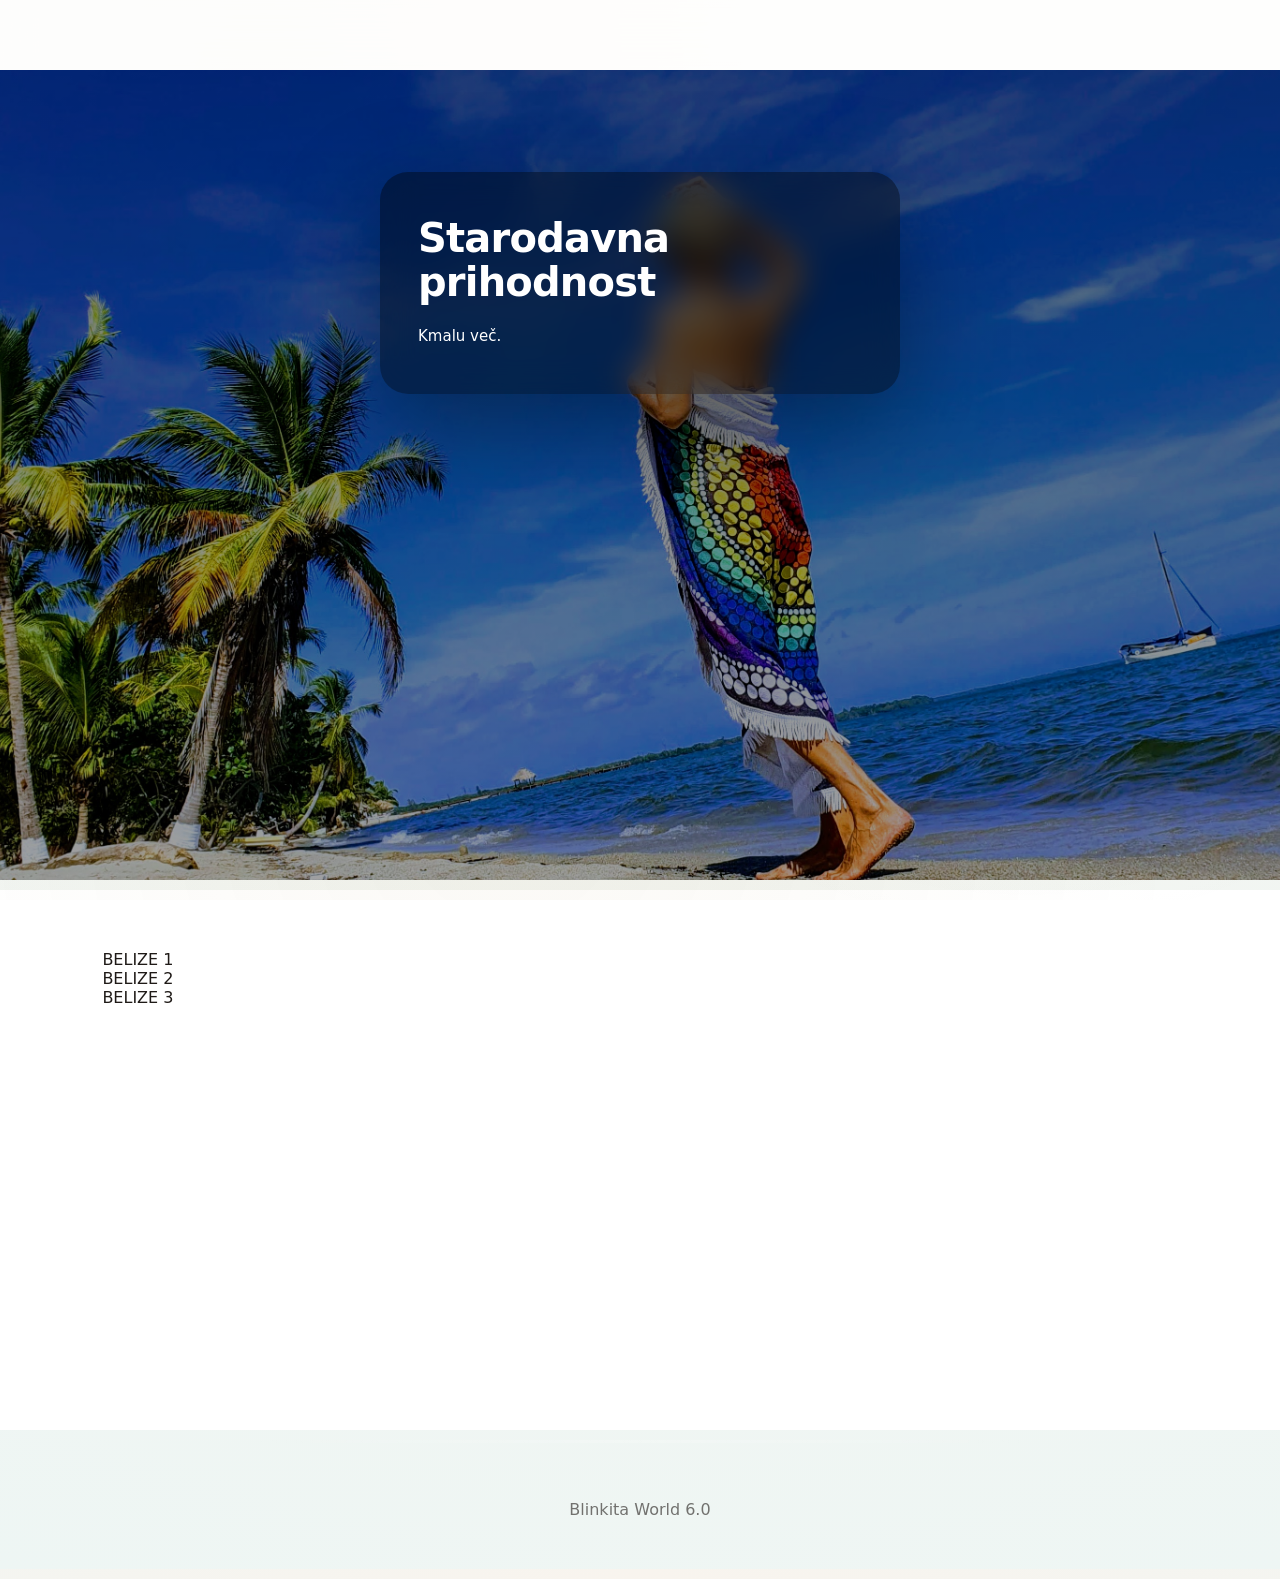
==== commit 2d35e5b9: "Add files via upload" ====
--- a/belize.html
+++ b/belize.html
@@ -57,7 +57,7 @@
 </header>
 
 
-<section class="hero"><div class="hero-card"><h1>Starodavna prihodnost</h1><p>Tukaj vstavi celotno vsebino, ki sva jo pripravila.</p></div></section>
+<section class="hero"><div class="hero-card"><h1>Starodavna prihodnost</h1><p>Kmalu več.</p></div></section>
 <section><div class='gallery'><div class='placeholder'>BELIZE 1</div><div class='placeholder'>BELIZE 2</div><div class='placeholder'>BELIZE 3</div></div></section> <!-- SCRIPTS -->
 <script src="js/tzolkin-data.js"></script>
 <script src="js/tzolkin-engine.js"></script>
--- a/css/style.css
+++ b/css/style.css
@@ -87,6 +87,7 @@
   display:flex;
   align-items:center;
   justify-content:center;
+  text-align:center;
   z-index:9999;
 }
 
@@ -105,6 +106,14 @@
   justify-content:center;
   z-index:10000;
   transition:opacity .6s ease;
+}
+
+.blinkita-intro-inner{
+  display:flex;
+  flex-direction:column;
+  align-items:center;
+  justify-content:center;
+  text-align:center;
 }
 
 /* =========================
@@ -380,6 +389,20 @@
   }
 }
 
+.hero-buttons{
+  display:flex;
+  flex-direction:row;
+  align-items:center;
+  gap:12px;
+  flex-wrap:wrap;
+}
+
+.hero-buttons .btn,
+.hero-buttons .btn-secondary{
+  display:inline-flex;
+  width:auto;
+}
+
 /* =========================
    CARDS
 ========================= */
@@ -426,20 +449,38 @@
    BUTTONS
 ========================= */
 
+.btn,
+.btn-secondary{
+  display:inline-flex;
+  align-items:center;
+  justify-content:center;
+
+  width:auto;
+
+  padding:12px 18px;
+  border-radius:999px;
+
+  text-decoration:none;
+  white-space:nowrap;
+}
+
 .btn{
   background:var(--gold);
   color:white;
-  padding:12px 18px;
-  border-radius:999px;
-  text-decoration:none;
 }
 
 .btn-secondary{
-  border:1px solid rgba(255,255,255,0.5);
+  background:linear-gradient(
+    135deg,
+    #d6b878,
+    #b89a5c
+  );
+
   color:white;
-  background:transparent;
-  padding:12px 18px;
-  border-radius:999px;
+  font-weight:600;
+  letter-spacing:0.5px;
+
+  box-shadow:0 15px 40px rgba(184,154,92,0.35);
 }
 
 /* =========================
@@ -961,40 +1002,514 @@
   animation: auraPulse 3s ease-in-out infinite;
 }
 
-.blinkita-portal-image {
+.cta-box{
+  margin-top: 50px;
+  padding: 30px;
+  border-radius: 18px;
+  background: rgba(255,255,255,0.7);
+  backdrop-filter: blur(14px);
+  box-shadow: 0 25px 70px rgba(0,0,0,0.12);
+  text-align: center;
+}
+
+.cta-box h3{
+  margin-bottom: 10px;
+}
+
+.price{
+  margin: 15px 0;
+  font-size: 22px;
+}
+
+.price .old{
+  text-decoration: line-through;
+  opacity: 0.5;
+  margin-right: 10px;
+}
+
+.price .new{
+  font-weight: bold;
+  color: #b89a5c;
+}
+
+.cta-buttons{
+  display: flex;
+  gap: 12px;
+  justify-content: center;
+  flex-wrap: wrap;
+  margin-top: 20px;
+}
+
+.modal-overlay{
+  position: fixed;
+  inset: 0;
+  background: rgba(0,0,0,0.6);
+  display: none;
+  align-items: center;
+  justify-content: center;
+  z-index: 999999;
+}
+
+.modal-box{
+  background: rgba(255,255,255,0.95);
+  padding: 30px;
+  border-radius: 18px;
+  max-width: 420px;
+  width: 90%;
+  text-align: center;
+  backdrop-filter: blur(12px);
+  box-shadow: 0 30px 90px rgba(0,0,0,0.25);
+  transform: scale(0.95);
+  transition: 0.3s ease;
+}
+
+.modal-overlay.active .modal-box{
+  transform: scale(1);
+}
+
+.modal-box{
+  position:relative;
+}
+
+.modal-close{
+  position:absolute;
+  top:12px;
+  right:12px;
+
+  width:36px;
+  height:36px;
+
+  border:none;
+  border-radius:50%;
+
+  cursor:pointer;
+
+  background:rgba(184,154,92,0.15);
+  color:#333;
+
+  font-size:18px;
+  font-weight:bold;
+
+  transition:all .3s ease;
+}
+
+.modal-close:hover{
+  background:rgba(184,154,92,0.3);
+  transform:rotate(90deg);
+}
+
+.oracle-section{
+  text-align:center;
+}
+
+.oracle-section h2{
+  text-align:center;
+  margin-bottom:30px;
+}
+
+.oracle-card{
+  max-width:900px;
+  margin:0 auto;
+
+  padding:50px;
+
+  border-radius:28px;
+
+  background:
+  linear-gradient(
+    135deg,
+    rgba(255,255,255,0.88),
+    rgba(248,244,238,0.95)
+  );
+
+  border:1px solid rgba(184,154,92,0.18);
+
+  box-shadow:
+  0 30px 90px rgba(0,0,0,0.12);
+
+  text-align:center;
+}
+
+.oracle-card p{
+  max-width:720px;
+  margin:0 auto 18px auto;
+}
+
+.oracle-lead{
+  font-size:24px;
+  font-weight:600;
+}
+
+.oracle-final{
+  margin-top:25px;
+  font-size:20px;
+  color:var(--gold);
+  font-weight:600;
+}
+
+.oracle-btn{
+  margin-top:20px;
+  display:inline-flex;
+}
+
+/* =========================
+   BELIZE PORTAL SECTION STYLE
+========================= */
+
+#belize{
   position: relative;
-  max-width: 420px;
+  padding: 90px 8%;
+  text-align: center;
+}
+
+/* rahlo “portal” ozadje */
+#belize::before{
+  content:"";
+  position:absolute;
+  inset:0;
+  background:
+    radial-gradient(circle at 30% 20%, rgba(184,154,92,0.08), transparent 45%),
+    radial-gradient(circle at 70% 60%, rgba(0,0,0,0.04), transparent 50%);
+  pointer-events:none;
+}
+
+/* naslov */
+#belize h2{
+  font-size: 42px;
+  letter-spacing: 2px;
+  margin-bottom: 10px;
+}
+
+/* lead (ključne vrstice) */
+#belize .lead{
+  font-size: 18px;
+  opacity: 0.9;
+  margin-bottom: 30px;
+  font-style: italic;
+}
+
+/* vsi paragrafi */
+#belize p{
+  max-width: 720px;
+  margin: 0 auto 18px auto;
+  line-height: 1.7;
+  font-size: 15px;
+  opacity: 0.92;
+}
+
+/* poudarjeni “portali” (datumi, številke) */
+#belize strong{
+  color: var(--gold);
+  font-weight: 600;
+  letter-spacing: 0.5px;
+}
+
+/* slika */
+#belize img{
+  margin-top: 35px;
+  width: 100%;
+  max-width: 900px;
+  border-radius: 22px;
+  box-shadow: 0 30px 90px rgba(0,0,0,0.18);
+  transform: scale(1);
+  transition: 0.4s ease;
+}
+
+#belize img:hover{
+  transform: scale(1.02);
+}
+
+/* =========================
+   BLINKITA IMAGE PORTAL FRAME
+========================= */
+
+.blinkita-portal-image{
+  position: relative;
+  max-width: 520px;
   margin: 40px auto;
-  border-radius: 18px;
-  overflow: hidden;
-  transform: perspective(1000px);
-}
-
-.blinkita-portal-image img {
+  border-radius: 22px;
+
+  /* 3D občutek */
+  transform: perspective(1200px) rotateX(2deg);
+
+  transition: transform 0.6s ease;
+}
+
+/* hover “prebujenje” */
+.blinkita-portal-image:hover{
+  transform: perspective(1200px) rotateX(0deg) scale(1.02);
+}
+
+/* slika */
+.blinkita-portal-image img{
   width: 100%;
   display: block;
+  border-radius: 22px;
+
+  /* globina */
+  box-shadow:
+    0 25px 70px rgba(0,0,0,0.18),
+    inset 0 0 0 1px rgba(255,255,255,0.2);
+
   transform: scale(1.02);
   transition: transform 0.6s ease, filter 0.6s ease;
 }
 
-.blinkita-portal-image:hover img {
-  transform: scale(1.08);
-  filter: contrast(1.1) brightness(1.05);
-}
-
-.image-glow {
+/* hover slika */
+.blinkita-portal-image:hover img{
+  transform: scale(1.07);
+  filter: contrast(1.05) brightness(1.05);
+}
+
+/* svetlobni “portal” efekt */
+.image-glow{
   position: absolute;
   inset: -40px;
-  background: radial-gradient(circle,
-    rgba(255, 220, 180, 0.25),
-    transparent 60%);
+  background: radial-gradient(
+    circle,
+    rgba(184,154,92,0.25),
+    transparent 60%
+  );
+
+  filter: blur(25px);
   opacity: 0.6;
-  filter: blur(25px);
-  animation: imagePulse 6s ease-in-out infinite;
-}
-
-@keyframes imagePulse {
-  0%   { transform: scale(0.98); opacity: 0.4; }
+
+  animation: portalPulse 6s ease-in-out infinite;
+  z-index: -1;
+}
+
+/* subtilno dihanje */
+@keyframes portalPulse{
+  0%   { transform: scale(0.98); opacity: 0.35; }
   50%  { transform: scale(1.05); opacity: 0.7; }
-  100% { transform: scale(0.98); opacity: 0.4; }
+  100% { transform: scale(0.98); opacity: 0.35; }
+}
+
+.blinkita-portal-image{
+  animation: floatImage 6s ease-in-out infinite;
+}
+
+@keyframes floatImage{
+  0%   { transform: perspective(1200px) translateY(0px) rotateX(2deg); }
+  50%  { transform: perspective(1200px) translateY(-6px) rotateX(2deg); }
+  100% { transform: perspective(1200px) translateY(0px) rotateX(2deg); }
+
+}
+
+/* =========================
+   LIBRARY IMAGE PORTAL
+========================= */
+
+.library-image{
+  max-width: 520px;
+  margin: 40px auto;
+  position: relative;
+
+  transform: perspective(1200px) rotateX(2deg);
+  animation: floatLibrary 7s ease-in-out infinite;
+}
+
+.library-image img{
+  border-radius: 22px;
+  width: 100%;
+  display: block;
+
+  box-shadow:
+    0 30px 80px rgba(0,0,0,0.18),
+    inset 0 0 0 1px rgba(255,255,255,0.2);
+}
+
+.library-image:hover{
+  transform: perspective(1200px) rotateX(0deg) scale(1.03);
+}
+
+.library-image:hover img{
+  transform: scale(1.06);
+  transition: 0.5s ease;
+}
+
+@keyframes floatLibrary{
+  0%   { transform: perspective(1200px) translateY(0px) rotateX(2deg); }
+  50%  { transform: perspective(1200px) translateY(-6px) rotateX(2deg); }
+  100% { transform: perspective(1200px) translateY(0px) rotateX(2deg); }
+}
+
+/* =========================
+   LIBRARY CENTER ALIGN FIX
+========================= */
+
+.library.portal-center{
+  text-align: center;
+}
+
+.library.portal-center p{
+  max-width: 750px;
+  margin-left: auto;
+  margin-right: auto;
+}
+
+.library.portal-center h2,
+.library.portal-center h3,
+.library.portal-center .lead{
+  text-align: center;
+}
+
+/* gumb v centru */
+.library.portal-center .btn{
+  display: inline-flex;
+  justify-content: center;
+  margin: 20px auto 0 auto;
+}
+
+/* =========================
+   BUTTON FIX (NO FULL WIDTH)
+========================= */
+
+.library .btn{
+  display: inline-flex;
+  width: auto;
+  margin: 20px auto 0 auto;
+}
+
+.offer-box{
+  margin-top: 40px;
+  padding: 30px;
+  border-radius: 22px;
+
+  background: rgba(255,255,255,0.7);
+  backdrop-filter: blur(14px);
+
+  box-shadow: 0 25px 80px rgba(0,0,0,0.12);
+
+  max-width: 800px;
+  margin-left: auto;
+  margin-right: auto;
+}
+
+.offer-box h3{
+  margin-bottom: 10px;
+}
+
+.offer-box .price{
+  margin: 15px 0;
+}
+
+/* =========================
+   GUARDIAN PORTAL IMAGE
+========================= */
+
+.guardian-image{
+  max-width: 520px;
+  margin: 35px auto;
+  position: relative;
+
+  transform: perspective(1200px) rotateX(2deg);
+  animation: guardianFloat 7s ease-in-out infinite;
+}
+
+.guardian-image img{
+  width: 100%;
+  display: block;
+  border-radius: 22px;
+
+  box-shadow:
+    0 30px 90px rgba(0,0,0,0.22),
+    inset 0 0 0 1px rgba(255,255,255,0.2);
+
+  transition: transform 0.6s ease, filter 0.6s ease;
+}
+
+.guardian-image:hover img{
+  transform: scale(1.06);
+  filter: brightness(1.05) contrast(1.05);
+}
+
+.guardian-image:hover{
+  transform: perspective(1200px) rotateX(0deg) scale(1.03);
+}
+
+@keyframes guardianFloat{
+  0%   { transform: perspective(1200px) translateY(0px) rotateX(2deg); }
+  50%  { transform: perspective(1200px) translateY(-7px) rotateX(2deg); }
+  100% { transform: perspective(1200px) translateY(0px) rotateX(2deg); }
+}
+
+.guardian-image .image-glow{
+  background: radial-gradient(
+    circle,
+    rgba(120,180,255,0.22),
+    transparent 60%
+  );
+}
+
+.blinkita-section-center{
+  text-align: center;
+}
+
+.blinkita-section-center p{
+  max-width: 780px;
+  margin-left: auto;
+  margin-right: auto;
+}
+
+.blinkita-section-center h2,
+.blinkita-section-center h3{
+  text-align: center;
+}
+
+/* =========================
+   MOBILE NAV
+========================= */
+
+.mobile-menu-btn{
+  display:none;
+}
+
+@media (max-width:768px){
+
+  .mobile-menu-btn{
+    position:absolute;
+    left:15px;
+    top:20px;
+  }
+
+}
+
+  .main-nav{
+    display:none;
+
+    position:absolute;
+    top:70px;
+    left:0;
+    right:0;
+
+    background:white;
+
+    flex-direction:column;
+    padding:20px;
+    gap:12px;
+
+    box-shadow:0 20px 40px rgba(0,0,0,.12);
+  }
+
+  .main-nav.active{
+    display:flex;
+  }
+
+  #ziv-cas-header{
+
+  top:auto;
+  bottom:15px;
+
+  right:15px;
+
+  width:160px;
+
+  z-index:999;
+
+  border-radius:16px;
+
+  box-shadow:
+    0 15px 40px rgba(0,0,0,.18);
+
 }
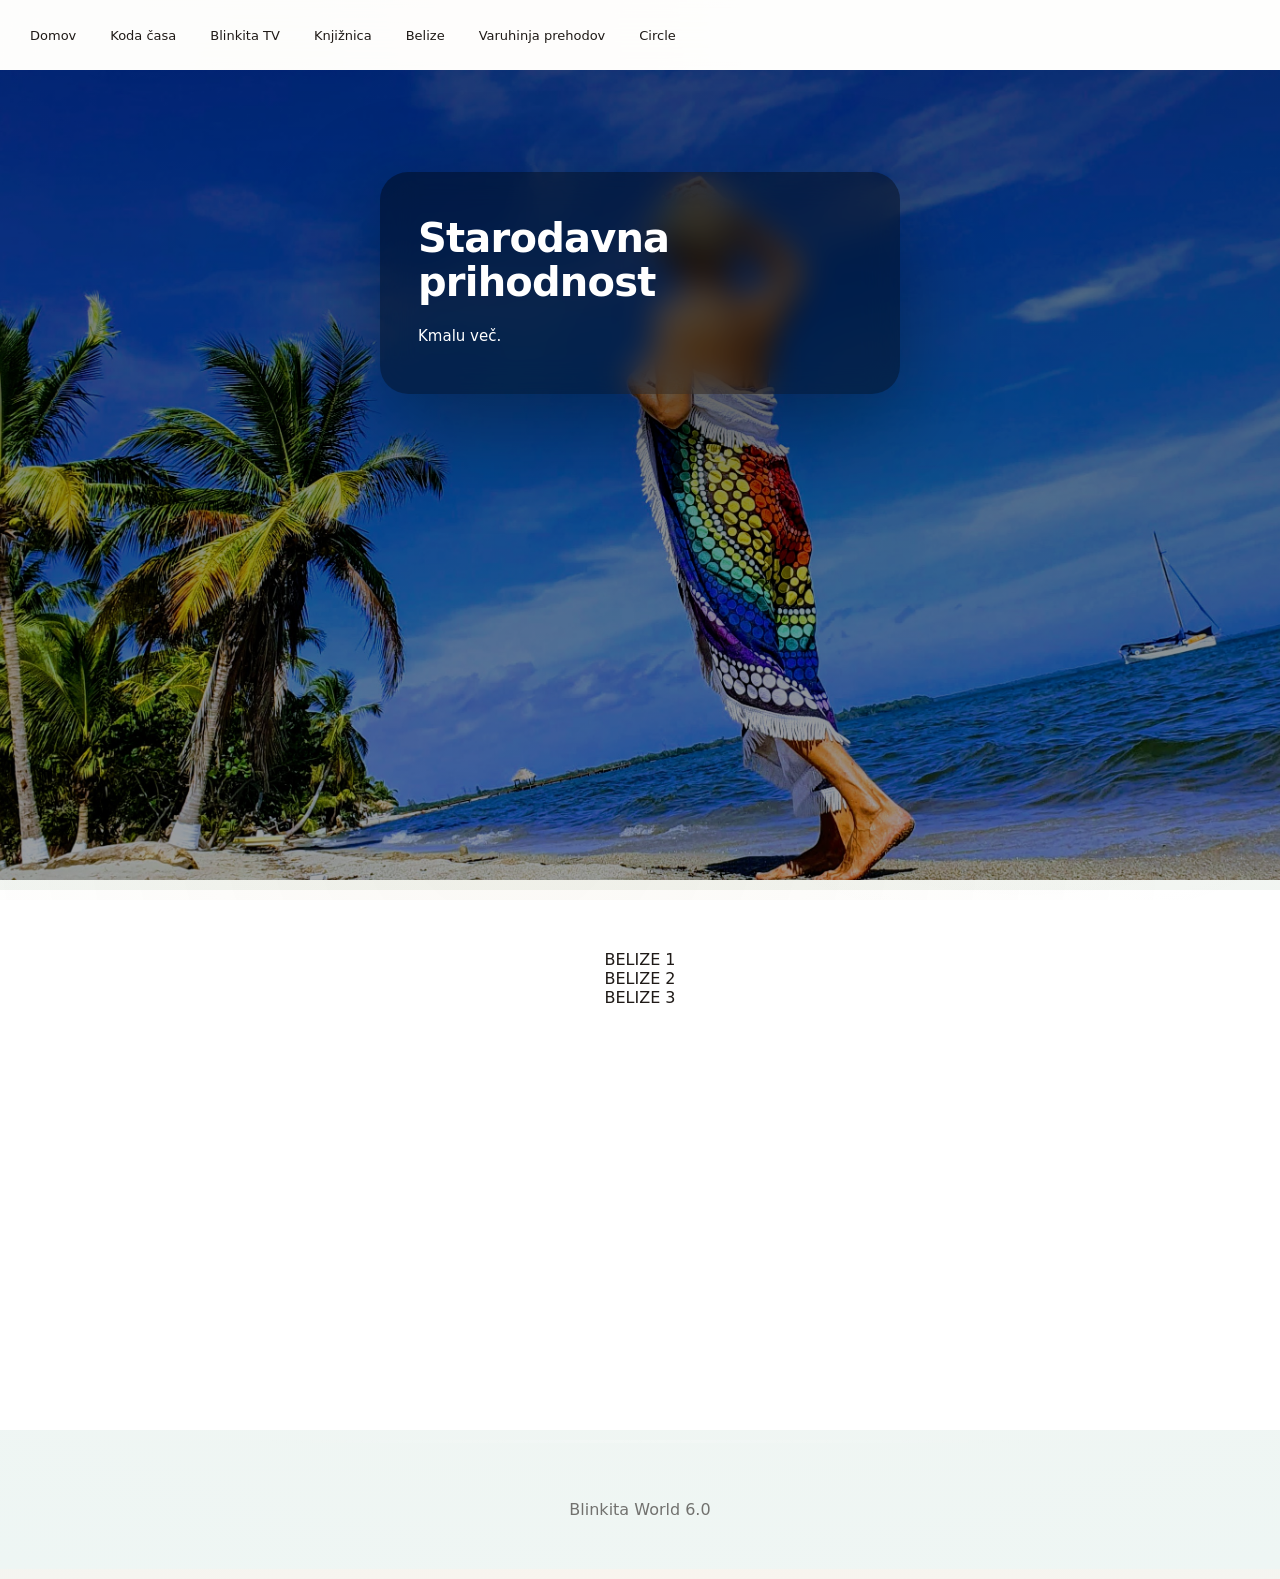
==== commit 8bc83ea0: "Add files via upload" ====
--- a/belize.html
+++ b/belize.html
@@ -15,6 +15,8 @@
 
 <!-- HEADER -->
 <header class="main-header">
+
+<button class="mobile-menu-btn">☰</button>
 
     <nav class="main-nav">
         <a href="index.html">Domov</a>
--- a/css/style.css
+++ b/css/style.css
@@ -56,6 +56,8 @@
   flex-direction:column;
   justify-content:flex-start;
   gap:16px;
+
+  align-items:center; /* 🔥 KLJUČNO */
 }
 
 section:nth-of-type(odd){
@@ -74,6 +76,17 @@
 section.visible{
   opacity: 1;
   transform: translateY(0) scale(1);
+}
+
+section{
+  min-height:60vh;
+  padding:80px 8%;
+  display:flex;
+  flex-direction:column;
+  justify-content:flex-start;
+  gap:16px;
+
+  align-items:center; /* 🔥 TO MANJKA */
 }
 
 /* =========================
@@ -165,34 +178,32 @@
    TZOLKIN WIDGET (FIXED SAFE POSITION)
 ========================= */
 
-#ziv-cas-header{
-  position: fixed;
-  top: 10px;
-  right: 20px;
-
-  width: 200px;
-
-  z-index: 10001;
-
-  background: rgba(255,255,255,0.88);
-  backdrop-filter: blur(18px);
-
-  border-radius: 14px;
-  padding: 10px;
-
-  display: flex;
-  flex-direction: column;
-  align-items: center;
-  gap: 6px;
-
-  text-align: center;
-
-  animation: widgetFloat 6s ease-in-out infinite;
-
-  border: 1px solid rgba(184,154,92,0.25);
-  box-shadow: 0 30px 90px rgba(0,0,0,0.2);
-
-  backdrop-filter: blur(20px);
+@media (max-width:768px){
+
+  #ziv-cas-header{
+    position: fixed;
+    top: auto;
+    bottom: 20px;
+    right: 15px;
+
+    width: 150px;
+    z-index: 999;
+
+    border-radius: 16px;
+
+    box-shadow: 0 15px 40px rgba(0,0,0,.18);
+
+    /* KLJUČNO: da ne prekriva vsega */
+    opacity: 0.95;
+    transform: scale(0.95);
+
+    transition: all 0.3s ease;
+  }
+
+  #ziv-cas-header:hover{
+    opacity: 1;
+    transform: scale(1);
+  }
 }
 
 @keyframes widgetFloat{
@@ -1205,7 +1216,8 @@
 }
 
 /* slika */
-#belize img{
+#belize img,
+#belize video {
   margin-top: 35px;
   width: 100%;
   max-width: 900px;
@@ -1468,12 +1480,12 @@
 @media (max-width:768px){
 
   .mobile-menu-btn{
-    position:absolute;
-    left:15px;
-    top:20px;
-  }
-
-}
+    display:block;
+    font-size:28px;
+    cursor:pointer;
+    background:none;
+    border:none;
+  }
 
   .main-nav{
     display:none;
@@ -1512,4 +1524,134 @@
   box-shadow:
     0 15px 40px rgba(0,0,0,.18);
 
+}
+
+.mobile-menu-btn{
+  display:none;
+  z-index:10001; /* KLJUČNO */
+}
+
+@media (max-width:768px){
+
+  .mobile-menu-btn{
+    display:block;
+    font-size:28px;
+    cursor:pointer;
+    background:none;
+    border:none;
+
+    position:relative;
+    z-index:10002;
+  }
+
+  .main-header{
+    z-index:10000;
+  }
+
+  .main-nav{
+    display:none;
+    position:absolute;
+    top:70px;
+    left:0;
+    right:0;
+    background:white;
+    flex-direction:column;
+    padding:20px;
+    gap:12px;
+    box-shadow:0 20px 40px rgba(0,0,0,.12);
+    z-index:9999;
+  }
+
+  .main-nav.active{
+    display:flex;
+  }
+}
+
+.cta-box{
+  max-width:700px;
+  margin:60px auto;
+  padding:40px;
+
+  border-radius:24px;
+
+  background:rgba(255,255,255,0.65);
+  backdrop-filter:blur(12px);
+
+  text-align:center;
+}
+
+.cta-box h3{
+  margin-bottom:20px;
+}
+
+.cta-box p{
+  margin-bottom:20px;
+  line-height:1.8;
+}
+
+.cta-box .btn{
+  display:inline-flex;
+  width:auto;
+
+  margin-top:30px;
+}
+
+.cta-buttons{
+  display:flex;
+  justify-content:center;
+  gap:15px;
+  margin-top:30px;
+}
+
+.cta-box p:last-of-type{
+  margin-bottom:40px;
+}
+
+.manifest-section .blinkita-portal-image{
+  max-width:600px;
+  margin:50px auto;
+  transform:perspective(1200px) rotateX(2deg);
+  transition:0.6s ease;
+}
+
+.manifest-section .blinkita-portal-image:hover{
+  transform:perspective(1200px) rotateX(0deg) scale(1.02);
+}
+
+.manifest-highlight{
+  margin:40px auto;
+  max-width:600px;
+  padding:20px;
+  text-align:center;
+}
+
+.blinkita-video-portal{
+  position: relative;
+  width: 100%;
+  max-width: 420px;
+  margin: 40px auto;
+
+  aspect-ratio: 16 / 9;
+  border-radius: 22px;
+  overflow: hidden;
+
+  transform: perspective(1200px) rotateX(2deg);
+  transition: transform 0.6s ease;
+
+  display: block;
+}
+
+/* VIDEO KONTROLA */
+.blinkita-video-portal video{
+  width: 100%;
+  height: 100%;
+  display: block;
+
+  object-fit: cover;   /* ključno */
+  object-position: center;
+}
+
+/* hover efekt */
+.blinkita-video-portal:hover{
+  transform: perspective(1200px) rotateX(0deg) scale(1.02);
 }
